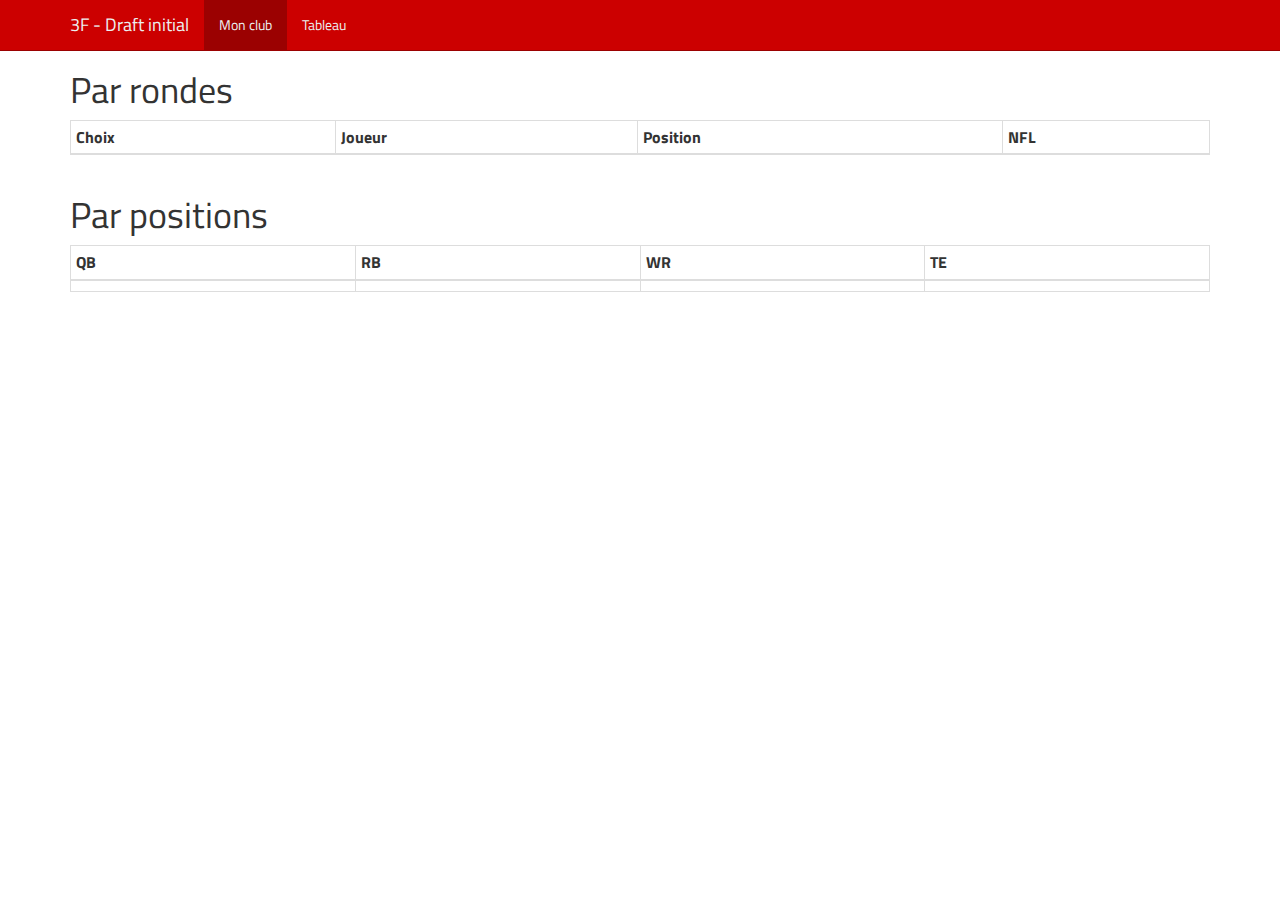
==== 3f/index.html @ 96e7b0be "Initial release" ====
<!DOCTYPE HTML PUBLIC "-//W3C//DTD HTML 4.01 Transitional//EN">
<html>
<head>
  <title>3F - Mon équipe</title>
  <meta http-equiv="X-UA-Compatible" content="IE=edge">
  <meta name="viewport" content="width=device-width, initial-scale=1">
  <meta http-equiv="Content-Type" content="text/html; charset=utf-8">
  <link rel="shortcut icon" href="/images/favicon.ico" type="image/x-icon" />
  <link rel="apple-touch-icon" href="/images/apple-ios-57.png" />
  <link rel="apple-touch-icon" sizes="72x72" href="/images/apple-ios-72.png" />
  <link rel="apple-touch-icon" sizes="114x114" href="/images/apple-ios-114.png" />  
  <script src="script.js"></script>
  <link href="https://maxcdn.bootstrapcdn.com/bootstrap/3.3.7/css/bootstrap.min.css" rel="stylesheet" integrity="sha384-BVYiiSIFeK1dGmJRAkycuHAHRg32OmUcww7on3RYdg4Va+PmSTsz/K68vbdEjh4u" crossorigin="anonymous">
  <link rel="stylesheet" href="style.css">
  <script src="https://code.jquery.com/jquery-3.4.1.min.js" integrity="sha256-CSXorXvZcTkaix6Yvo6HppcZGetbYMGWSFlBw8HfCJo=" crossorigin="anonymous"></script>
  <script src="https://maxcdn.bootstrapcdn.com/bootstrap/3.3.7/js/bootstrap.min.js" integrity="sha384-Tc5IQib027qvyjSMfHjOMaLkfuWVxZxUPnCJA7l2mCWNIpG9mGCD8wGNIcPD7Txa" crossorigin="anonymous"></script>
  <link href="https://fonts.googleapis.com/css?family=Titillium+Web" rel="stylesheet">
</head>

<body>

    <nav class="navbar navbar-default navbar-fixed-top">
    <div class="container">
      <div class="navbar-header">
        <button type="button" class="navbar-toggle collapsed" data-toggle="collapse" data-target="#navbar" aria-expanded="false" aria-controls="navbar">
        <span class="sr-only">Toggle navigation</span>
        <span class="icon-bar"></span>
        <span class="icon-bar"></span>
        <span class="icon-bar"></span>
      </button>
        <a class="navbar-brand">3F - Draft initial</a>
      </div>
      <div id="navbar" class="navbar-collapse collapse" aria-expanded="false" style="height: 1px;">
        <ul class="nav navbar-nav">
          <li id="nav_Team" class="active"><a href="index.html">Mon club</a></li>
          <li id="nav_Board"><a href="board.html">Tableau</a></li>          
        </ul>
      </div>
    </div>
  </nav>


  <div class="container theme-showcase" role="main" style="padding-top:50; padding-bottom:25;" id="content">
    <div class="row">
      <div class="col-md-12">
        <h1>Par rondes</h1>
        <table class="table table-bordered table-condensed" id="Rondes">
          <thead>
            <tr>
              <th>Choix</th>
              <th>Joueur</th>
              <th>Position</th>
              <th>NFL</th>
            </tr>
          </thead>
          <tbody></tbody>
        </table>        
      </div>
    </div>
        
    <div class="row">
      <div class="col-md-12">
        <h1>Par positions</h1>
        <table class="table table-bordered table-condensed" id="">
          <thead>
            <tr>
              <th id="header_pos_QB" width="25%">QB</th>
              <th id="header_pos_RB" width="25%">RB</th>
              <th id="header_pos_WR" width="25%">WR</th>
              <th id="header_pos_TE" width="25%">TE</th>
            </tr>                      
          </thead>
          <tbody>
            <tr>
              <td id="val_pos_QB"></td>
              <td id="val_pos_RB"></td>
              <td id="val_pos_WR"></td>
              <td id="val_pos_TE"></td>
            </tr> 
          </tbody>
        </table>        
      </div>
    </div>
</div>

<script>
  LoadMyPlayers();
</script>

</body>
</html>
---- 3f/style.css ----
body {
  font-family: 'Titillium Web', sans-serif;
}

.navbar-default {
  background-color: #cc0000;
  border-color: #9b0101;
}
.navbar-default .navbar-brand {
  color: #ecf0f1;
}
.navbar-default .navbar-brand:hover, .navbar-default .navbar-brand:focus {
  color: #ecf0f1;
}
.navbar-default .navbar-text {
  color: #ecf0f1;
}
.navbar-default .navbar-nav > li > a {
  color: #ecf0f1;
}
.navbar-default .navbar-nav > li > a:hover, .navbar-default .navbar-nav > li > a:focus {
  color: #ecf0f1;
}
.navbar-default .navbar-nav > .active > a, .navbar-default .navbar-nav > .active > a:hover, .navbar-default .navbar-nav > .active > a:focus {
  color: #ecf0f1;
  background-color: #9b0101;
}
.navbar-default .navbar-nav > .open > a, .navbar-default .navbar-nav > .open > a:hover, .navbar-default .navbar-nav > .open > a:focus {
  color: #ecf0f1;
  background-color: #9b0101;
}
.navbar-default .navbar-toggle {
  border-color: #9b0101;
}
.navbar-default .navbar-toggle:hover, .navbar-default .navbar-toggle:focus {
  background-color: #c54600;
}
.navbar-default .navbar-toggle .icon-bar {
  background-color: #ecf0f1;
}
.navbar-default .navbar-collapse,
.navbar-default .navbar-form {
  border-color: #ecf0f1;
}
.navbar-default .navbar-link {
  color: #ecf0f1;
}
.navbar-default .navbar-link:hover {
  color: #ecf0f1;
}

@media (max-width: 767px) {
  .navbar-default .navbar-nav .open .dropdown-menu > li > a {
    color: #ecf0f1;
  }
  .navbar-default .navbar-nav .open .dropdown-menu > li > a:hover, .navbar-default .navbar-nav .open .dropdown-menu > li > a:focus {
    color: #ecf0f1;
  }
  .navbar-default .navbar-nav .open .dropdown-menu > .active > a, .navbar-default .navbar-nav .open .dropdown-menu > .active > a:hover, .navbar-default .navbar-nav .open .dropdown-menu > .active > a:focus {
    color: #ecf0f1;
    background-color: #c54600;
  }
}

.dropdown-menu>.active>a, .dropdown-menu>.active>a:focus, .dropdown-menu>.active>a:hover {    
    background-color: #9b0101;    
}
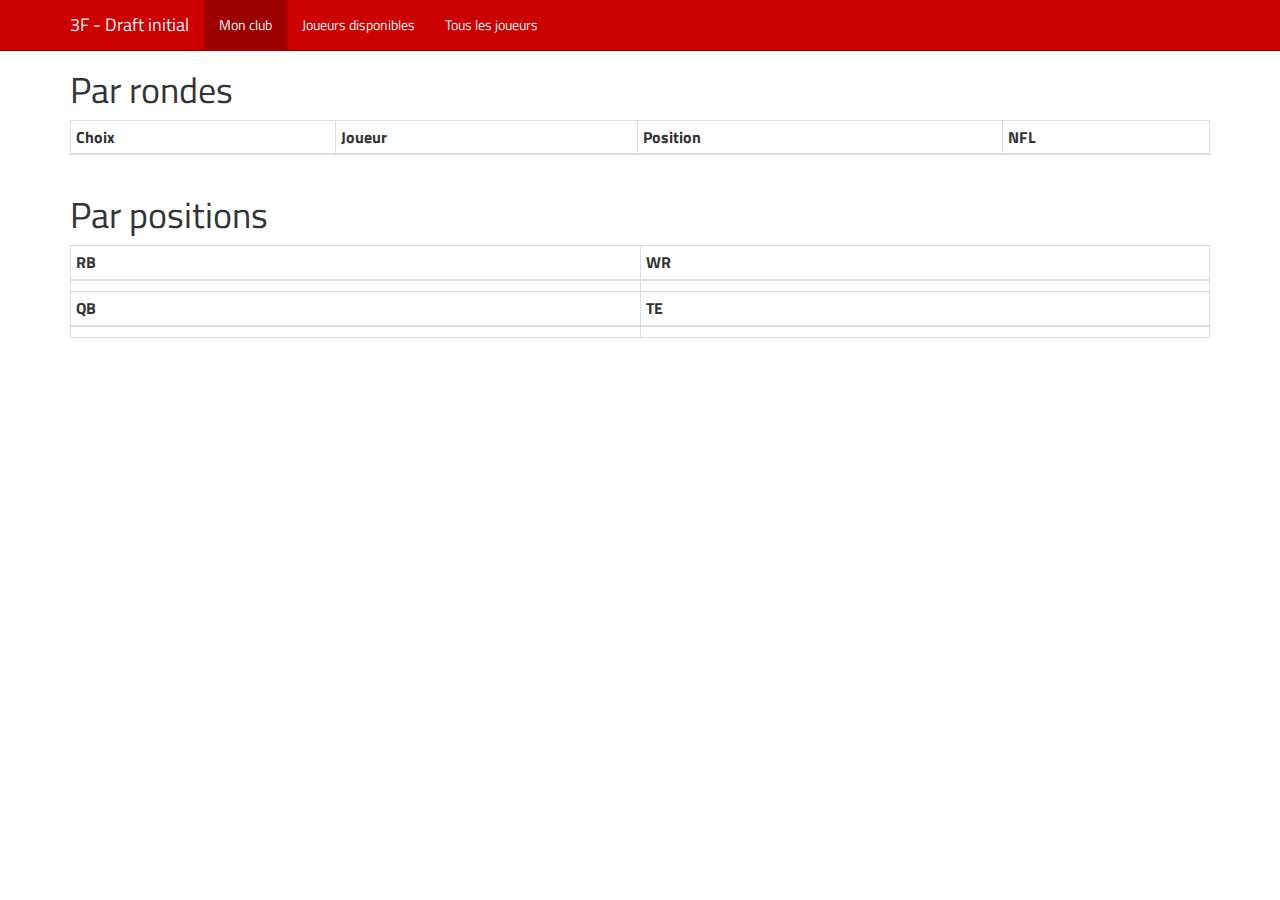
==== commit a0e131d3: "MAJ 21" ====
--- a/3f/index.html
+++ b/3f/index.html
@@ -33,7 +33,8 @@
       <div id="navbar" class="navbar-collapse collapse" aria-expanded="false" style="height: 1px;">
         <ul class="nav navbar-nav">
           <li id="nav_Team" class="active"><a href="index.html">Mon club</a></li>
-          <li id="nav_Board"><a href="board.html">Tableau</a></li>          
+          <li id="nav_Dispo"><a href="board.html?mode=dispo">Joueurs disponibles</a></li>
+          <li id="nav_AllPlayers"><a href="board.html?mode=allplayers">Tous les joueurs</a></li>           
         </ul>
       </div>
     </div>
@@ -64,20 +65,28 @@
         <table class="table table-bordered table-condensed" id="">
           <thead>
             <tr>
-              <th id="header_pos_QB" width="25%">QB</th>
-              <th id="header_pos_RB" width="25%">RB</th>
-              <th id="header_pos_WR" width="25%">WR</th>
-              <th id="header_pos_TE" width="25%">TE</th>
+              <th id="header_pos_RB" width="50%">RB</th>
+              <th id="header_pos_WR" width="50%">WR</th>
+            </tr>                      
+          </thead>
+          <tbody>
+            <tr>
+              <td id="val_pos_RB"></td>
+              <td id="val_pos_WR"></td>
+            </tr> 
+          </tbody>
+          <thead>
+            <tr>
+              <th id="header_pos_QB" width="50%">QB</th>
+              <th id="header_pos_TE" width="50%">TE</th>
             </tr>                      
           </thead>
           <tbody>
             <tr>
               <td id="val_pos_QB"></td>
-              <td id="val_pos_RB"></td>
-              <td id="val_pos_WR"></td>
               <td id="val_pos_TE"></td>
             </tr> 
-          </tbody>
+          </tbody>          
         </table>        
       </div>
     </div>
